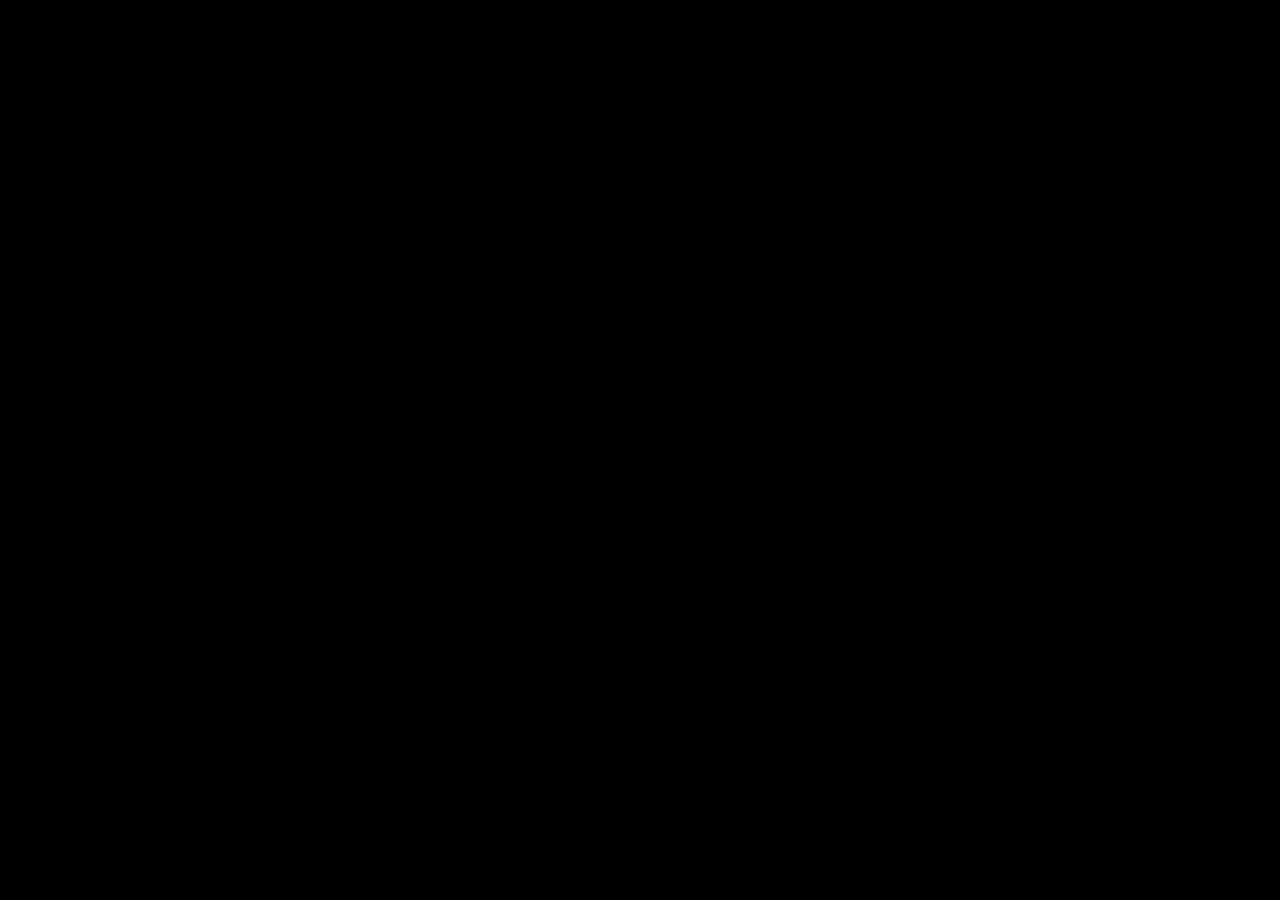
==== about.html @ 10186396 "Added basic code to new tabs" ====
<!DOCTYPE html>
<html lang="en">
<head>
    <meta charset="UTF-8">
    <meta name="viewport" content="width=device-width, initial-scale=1.0">
    <link rel="preconnect" href="https://fonts.googleapis.com">
    <link rel="preconnect" href="https://fonts.gstatic.com" crossorigin>
    <link href="https://fonts.googleapis.com/css2?family=Roboto+Condensed:ital,wght@0,100..900;1,100..900&display=swap" rel="stylesheet">
    <link rel="stylesheet" href="styles.css">
    <title>About Me</title>
</head>
<body>
    
</body>
</html>
---- styles.css ----
.roboto-condensed {
    font-family: "Roboto Condensed", sans-serif;
    font-optical-sizing: auto;
    font-weight: 250;
    font-style: normal;
  }

body {
    font-size: 14px;
    font-family: "Roboto Condensed";
    color: white;
    background-color: black;
}

.taskbar {
    display: flex;
    align-items: center;
    justify-content: space-between;
    color: white;
    padding: 10px 20px;
}

.taskbar h2 {
    margin: 0;
}

.taskbar h3 {
    margin: 0 15px;
}

/* Centering the list */
.taskbar h2 {
    flex: 1; /* Pushes other items to the right */
}

.taskbar h3 {
    display: inline-block;
}

.taskbar taskbar-buttons {
    flex: 1;
    display: flex;
    justify-content: center;
}

.website-content{
    width: 75%;
    margin: auto;
}

.website-body{
    width: 50%;
    margin: auto;
    margin-top: 65px;
}

.heading h4{
    font-weight: 150;
    color: darkgrey;
}

.my-skills {
    margin-top: 50px;
}

.work-experience {
    margin-top: 50px;

}

.project-preview {
    margin-top: 50px;
}
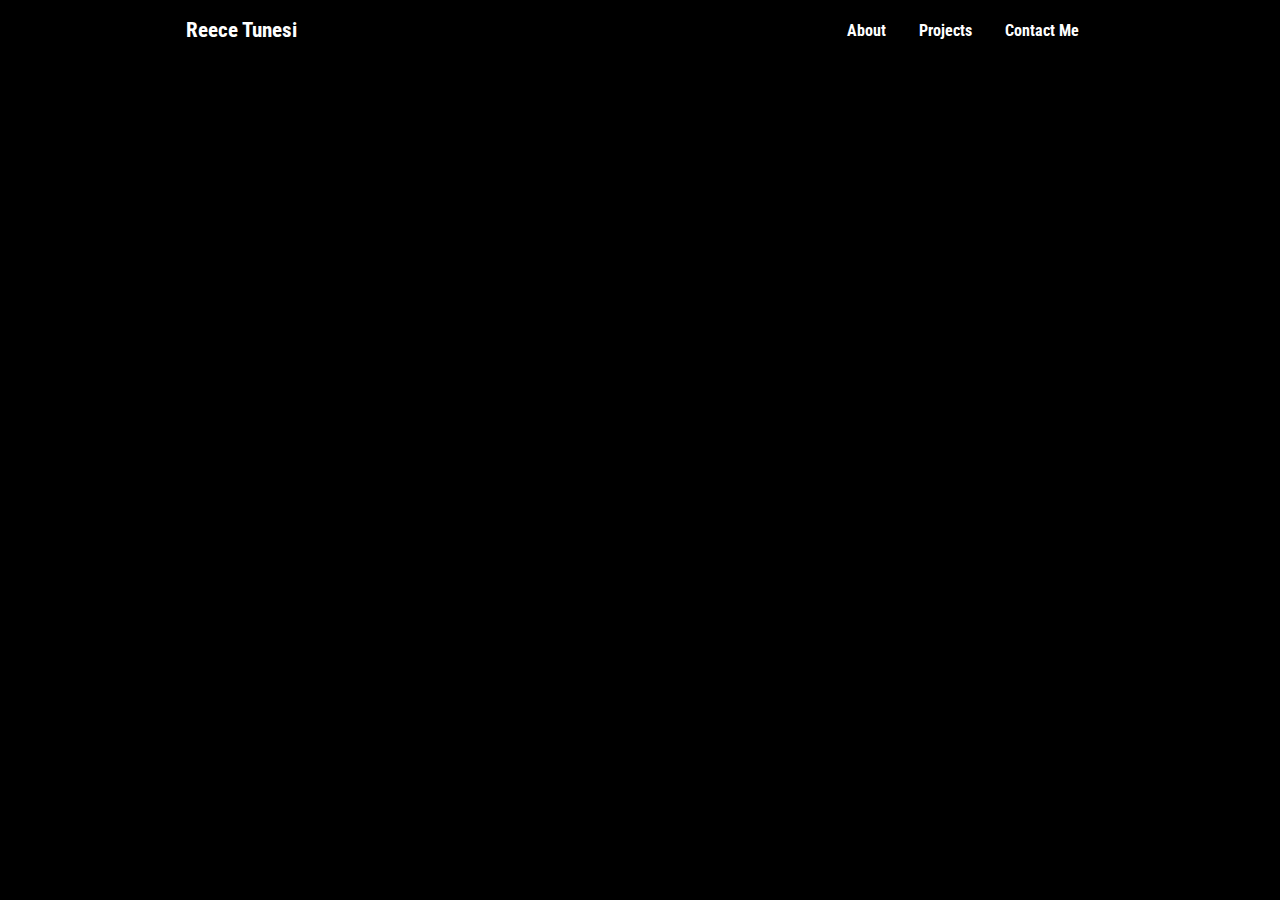
==== commit fae1443e: "Added taskbar to new tabs" ====
--- a/about.html
+++ b/about.html
@@ -10,6 +10,14 @@
     <title>About Me</title>
 </head>
 <body>
-    
+    <div class="website-content">
+        <div class="taskbar">
+            <h2>Reece Tunesi</h2>
+            <div class="taskbar-buttons">
+                <h3>About</h3>
+                <h3>Projects</h3>
+                <h3>Contact Me</h3>
+            </div>
+        </div>
 </body>
 </html>